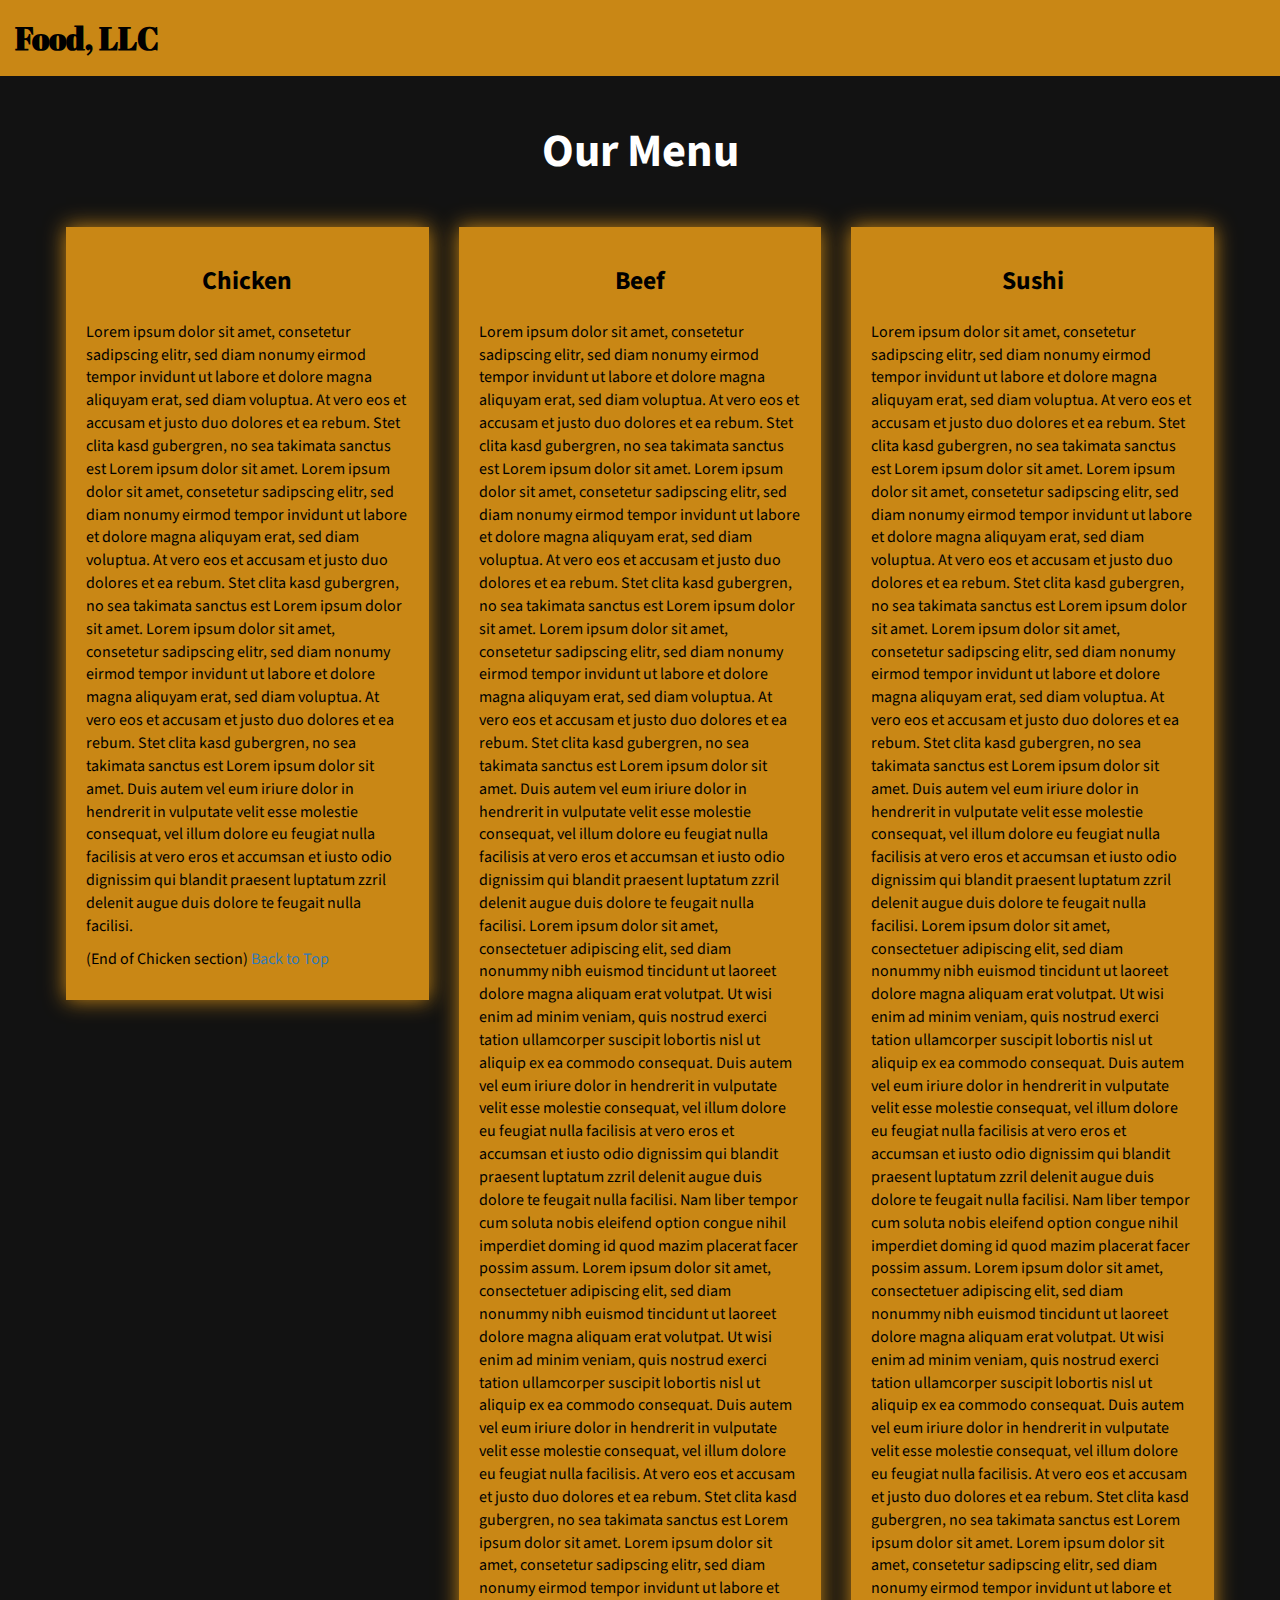
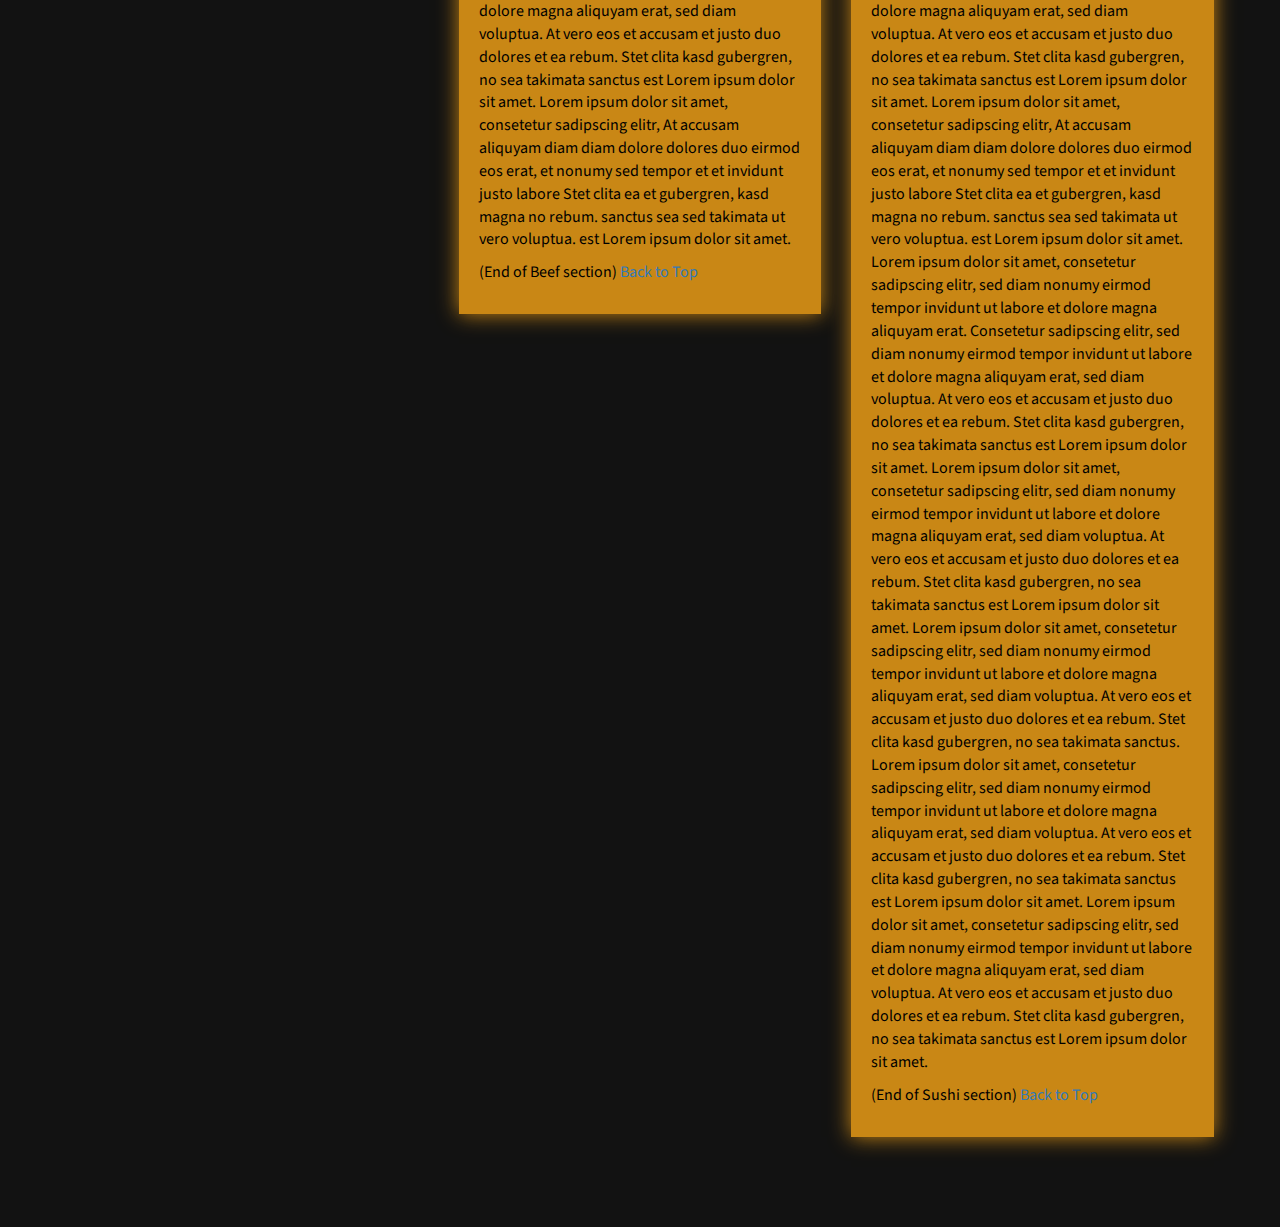
==== module3-Solution/index.html @ 905d804f "module 3" ====
<!DOCTYPE html>
<html lang="zxx">

<head>
    <meta charset="utf-8">
    <meta http-equiv="X-UA-Compatible" content="IE=edge">
    <meta name="viewport" content="width=device-width, initial-scale=1">
    <title>Assignment Solution for Module 3</title>
    <link rel="stylesheet" href="css/bootstrap.min.css">
    <link rel="stylesheet" href="css/styles.css">
    <link href="https://fonts.googleapis.com/css?family=Source+Sans+Pro" rel="stylesheet">
    <link href="https://fonts.googleapis.com/css?family=Abril+Fatface" rel="stylesheet">

    <!-- HTML5 shim and Respond.js for IE8 support of HTML5 elements and media queries -->
    <!-- WARNING: Respond.js doesn't work if you view the page via file:// -->
    <!--[if lt IE 9]>
      <script src="https://oss.maxcdn.com/html5shiv/3.7.2/html5shiv.min.js"></script>
      <script src="https://oss.maxcdn.com/respond/1.4.2/respond.min.js"></script>
    <![endif]-->
</head>

<body>
    <header>
        <nav id="header-nav" class="navbar navbar-default">
            <div class="container-fluid">
                <div class="navbar-header">
                    <div class="navbar-brand">
                        <a href="index.html"><h1>Food, LLC</h1></a>
                    </div>

                    <button type="button" class="navbar-toggle collapsed visible-xs" data-toggle="collapse" data-target="#collapsable-nav" aria-expanded="false">
                        <span class="sr-only">Toggle navigation</span>
                        <span class="icon-bar"></span>
                        <span class="icon-bar"></span>
                        <span class="icon-bar"></span>
                    </button>
                </div>

                <div id="collapsable-nav" class="collapse navbar-collapse">
                    <ul id="nav-list" class="nav navbar-nav navbar-right visible-xs text-center">
                        <li>
                            <a href="#chicken-tile"><br class="hidden-xs"> Chicken</a>
                        </li>
                        <li>
                            <a href="#beef-tile"><br class="hidden-xs"> Beef</a>
                        </li>
                        <li>
                            <a href="#sushi-tile"><br class="hidden-xs"> Sushi</a>
                        </li>
                    </ul>
                </div>
            </div>
        </nav>
    </header>

    <div id="main-content" class="container">
        <h2 id="top-heading" class="text-center">Our Menu</h2>
        <div id="home-tiles" class="row">
            <div class="col-md-4 col-sm-6 col-xs-12">
                <div id="chicken-tile">
                    <section>
                        <h3 class="text-center">Chicken</h3>
                        <p>
                            Lorem ipsum dolor sit amet, consetetur sadipscing elitr, sed diam nonumy eirmod tempor invidunt ut labore et dolore magna aliquyam erat, sed diam voluptua. At vero eos et accusam et justo duo dolores et ea rebum. Stet clita kasd gubergren, no sea takimata
                            sanctus est Lorem ipsum dolor sit amet. Lorem ipsum dolor sit amet, consetetur sadipscing elitr, sed diam nonumy eirmod tempor invidunt ut labore et dolore magna aliquyam erat, sed diam voluptua. At vero eos et accusam et justo
                            duo dolores et ea rebum. Stet clita kasd gubergren, no sea takimata sanctus est Lorem ipsum dolor sit amet. Lorem ipsum dolor sit amet, consetetur sadipscing elitr, sed diam nonumy eirmod tempor invidunt ut labore et dolore
                            magna aliquyam erat, sed diam voluptua. At vero eos et accusam et justo duo dolores et ea rebum. Stet clita kasd gubergren, no sea takimata sanctus est Lorem ipsum dolor sit amet. Duis autem vel eum iriure dolor in hendrerit
                            in vulputate velit esse molestie consequat, vel illum dolore eu feugiat nulla facilisis at vero eros et accumsan et iusto odio dignissim qui blandit praesent luptatum zzril delenit augue duis dolore te feugait nulla facilisi.

                        </p>
                        <p>
                            (End of Chicken section) <a href="#top-heading">Back to Top</a>
                        </p>
                    </section>
                </div>
            </div>
            <div class="col-md-4 col-sm-6 col-xs-12">
                <div id="beef-tile">
                    <section>
                        <h3 class="text-center">Beef</h3>
                        <p>
                            Lorem ipsum dolor sit amet, consetetur sadipscing elitr, sed diam nonumy eirmod tempor invidunt ut labore et dolore magna aliquyam erat, sed diam voluptua. At vero eos et accusam et justo duo dolores et ea rebum. Stet clita kasd gubergren, no sea takimata
                            sanctus est Lorem ipsum dolor sit amet. Lorem ipsum dolor sit amet, consetetur sadipscing elitr, sed diam nonumy eirmod tempor invidunt ut labore et dolore magna aliquyam erat, sed diam voluptua. At vero eos et accusam et justo
                            duo dolores et ea rebum. Stet clita kasd gubergren, no sea takimata sanctus est Lorem ipsum dolor sit amet. Lorem ipsum dolor sit amet, consetetur sadipscing elitr, sed diam nonumy eirmod tempor invidunt ut labore et dolore
                            magna aliquyam erat, sed diam voluptua. At vero eos et accusam et justo duo dolores et ea rebum. Stet clita kasd gubergren, no sea takimata sanctus est Lorem ipsum dolor sit amet. Duis autem vel eum iriure dolor in hendrerit
                            in vulputate velit esse molestie consequat, vel illum dolore eu feugiat nulla facilisis at vero eros et accumsan et iusto odio dignissim qui blandit praesent luptatum zzril delenit augue duis dolore te feugait nulla facilisi.
                            Lorem ipsum dolor sit amet, consectetuer adipiscing elit, sed diam nonummy nibh euismod tincidunt ut laoreet dolore magna aliquam erat volutpat. Ut wisi enim ad minim veniam, quis nostrud exerci tation ullamcorper suscipit
                            lobortis nisl ut aliquip ex ea commodo consequat. Duis autem vel eum iriure dolor in hendrerit in vulputate velit esse molestie consequat, vel illum dolore eu feugiat nulla facilisis at vero eros et accumsan et iusto odio dignissim
                            qui blandit praesent luptatum zzril delenit augue duis dolore te feugait nulla facilisi. Nam liber tempor cum soluta nobis eleifend option congue nihil imperdiet doming id quod mazim placerat facer possim assum. Lorem ipsum
                            dolor sit amet, consectetuer adipiscing elit, sed diam nonummy nibh euismod tincidunt ut laoreet dolore magna aliquam erat volutpat. Ut wisi enim ad minim veniam, quis nostrud exerci tation ullamcorper suscipit lobortis nisl
                            ut aliquip ex ea commodo consequat. Duis autem vel eum iriure dolor in hendrerit in vulputate velit esse molestie consequat, vel illum dolore eu feugiat nulla facilisis. At vero eos et accusam et justo duo dolores et ea rebum.
                            Stet clita kasd gubergren, no sea takimata sanctus est Lorem ipsum dolor sit amet. Lorem ipsum dolor sit amet, consetetur sadipscing elitr, sed diam nonumy eirmod tempor invidunt ut labore et dolore magna aliquyam erat, sed
                            diam voluptua. At vero eos et accusam et justo duo dolores et ea rebum. Stet clita kasd gubergren, no sea takimata sanctus est Lorem ipsum dolor sit amet. Lorem ipsum dolor sit amet, consetetur sadipscing elitr, At accusam
                            aliquyam diam diam dolore dolores duo eirmod eos erat, et nonumy sed tempor et et invidunt justo labore Stet clita ea et gubergren, kasd magna no rebum. sanctus sea sed takimata ut vero voluptua. est Lorem ipsum dolor sit amet.

                        </p>
                        <p>
                            (End of Beef section) <a href="#top-heading">Back to Top</a>
                        </p>
                    </section>
                </div>
            </div>
            <!-- <div class="clearfix visible-md-block"></div> -->
            <div class="col-md-4 col-sm-12 col-xs-12">
                <div id="sushi-tile">
                    <section>
                        <h3 class="text-center">Sushi</h3>
                        <p>
                            Lorem ipsum dolor sit amet, consetetur sadipscing elitr, sed diam nonumy eirmod tempor invidunt ut labore et dolore magna aliquyam erat, sed diam voluptua. At vero eos et accusam et justo duo dolores et ea rebum. Stet clita kasd gubergren, no sea takimata
                            sanctus est Lorem ipsum dolor sit amet. Lorem ipsum dolor sit amet, consetetur sadipscing elitr, sed diam nonumy eirmod tempor invidunt ut labore et dolore magna aliquyam erat, sed diam voluptua. At vero eos et accusam et justo
                            duo dolores et ea rebum. Stet clita kasd gubergren, no sea takimata sanctus est Lorem ipsum dolor sit amet. Lorem ipsum dolor sit amet, consetetur sadipscing elitr, sed diam nonumy eirmod tempor invidunt ut labore et dolore
                            magna aliquyam erat, sed diam voluptua. At vero eos et accusam et justo duo dolores et ea rebum. Stet clita kasd gubergren, no sea takimata sanctus est Lorem ipsum dolor sit amet. Duis autem vel eum iriure dolor in hendrerit
                            in vulputate velit esse molestie consequat, vel illum dolore eu feugiat nulla facilisis at vero eros et accumsan et iusto odio dignissim qui blandit praesent luptatum zzril delenit augue duis dolore te feugait nulla facilisi.
                            Lorem ipsum dolor sit amet, consectetuer adipiscing elit, sed diam nonummy nibh euismod tincidunt ut laoreet dolore magna aliquam erat volutpat. Ut wisi enim ad minim veniam, quis nostrud exerci tation ullamcorper suscipit
                            lobortis nisl ut aliquip ex ea commodo consequat. Duis autem vel eum iriure dolor in hendrerit in vulputate velit esse molestie consequat, vel illum dolore eu feugiat nulla facilisis at vero eros et accumsan et iusto odio dignissim
                            qui blandit praesent luptatum zzril delenit augue duis dolore te feugait nulla facilisi. Nam liber tempor cum soluta nobis eleifend option congue nihil imperdiet doming id quod mazim placerat facer possim assum. Lorem ipsum
                            dolor sit amet, consectetuer adipiscing elit, sed diam nonummy nibh euismod tincidunt ut laoreet dolore magna aliquam erat volutpat. Ut wisi enim ad minim veniam, quis nostrud exerci tation ullamcorper suscipit lobortis nisl
                            ut aliquip ex ea commodo consequat. Duis autem vel eum iriure dolor in hendrerit in vulputate velit esse molestie consequat, vel illum dolore eu feugiat nulla facilisis. At vero eos et accusam et justo duo dolores et ea rebum.
                            Stet clita kasd gubergren, no sea takimata sanctus est Lorem ipsum dolor sit amet. Lorem ipsum dolor sit amet, consetetur sadipscing elitr, sed diam nonumy eirmod tempor invidunt ut labore et dolore magna aliquyam erat, sed
                            diam voluptua. At vero eos et accusam et justo duo dolores et ea rebum. Stet clita kasd gubergren, no sea takimata sanctus est Lorem ipsum dolor sit amet. Lorem ipsum dolor sit amet, consetetur sadipscing elitr, At accusam
                            aliquyam diam diam dolore dolores duo eirmod eos erat, et nonumy sed tempor et et invidunt justo labore Stet clita ea et gubergren, kasd magna no rebum. sanctus sea sed takimata ut vero voluptua. est Lorem ipsum dolor sit amet.
                            Lorem ipsum dolor sit amet, consetetur sadipscing elitr, sed diam nonumy eirmod tempor invidunt ut labore et dolore magna aliquyam erat. Consetetur sadipscing elitr, sed diam nonumy eirmod tempor invidunt ut labore et dolore
                            magna aliquyam erat, sed diam voluptua. At vero eos et accusam et justo duo dolores et ea rebum. Stet clita kasd gubergren, no sea takimata sanctus est Lorem ipsum dolor sit amet. Lorem ipsum dolor sit amet, consetetur sadipscing
                            elitr, sed diam nonumy eirmod tempor invidunt ut labore et dolore magna aliquyam erat, sed diam voluptua. At vero eos et accusam et justo duo dolores et ea rebum. Stet clita kasd gubergren, no sea takimata sanctus est Lorem
                            ipsum dolor sit amet. Lorem ipsum dolor sit amet, consetetur sadipscing elitr, sed diam nonumy eirmod tempor invidunt ut labore et dolore magna aliquyam erat, sed diam voluptua. At vero eos et accusam et justo duo dolores et
                            ea rebum. Stet clita kasd gubergren, no sea takimata sanctus. Lorem ipsum dolor sit amet, consetetur sadipscing elitr, sed diam nonumy eirmod tempor invidunt ut labore et dolore magna aliquyam erat, sed diam voluptua. At vero
                            eos et accusam et justo duo dolores et ea rebum. Stet clita kasd gubergren, no sea takimata sanctus est Lorem ipsum dolor sit amet. Lorem ipsum dolor sit amet, consetetur sadipscing elitr, sed diam nonumy eirmod tempor invidunt
                            ut labore et dolore magna aliquyam erat, sed diam voluptua. At vero eos et accusam et justo duo dolores et ea rebum. Stet clita kasd gubergren, no sea takimata sanctus est Lorem ipsum dolor sit amet. 
                        </p>
                        <p>
                            (End of Sushi section) <a href="#top-heading">Back to Top</a>
                        </p>
                    </section>
                </div>
            </div>
            <!-- <div class="clearfix visible-lg-block"></div> -->
        </div>
    </div>
    <div class="clearfix visible-lg-block"></div>


    <!-- jQuery (Bootstrap JS plugins depend on it) -->
    <script src="js/jquery-3.1.1.min.js"></script>
    <script src="js/bootstrap.min.js"></script>
    <!-- <script src="js/script.js"></script> -->

</body>

</html>
---- module3-Solution/css/styles.css ----
body {
    font-size: 16px;
    font-family: 'Source Sans Pro', sans-serif;
    color: #000000;
    background-color: #121212;
}


/** HEADER **/

#header-nav {
    background-color: #c98715;
    border-radius: 0;
    border: 0;
}

#header-nav button {
    margin-top: 22px;
}

.navbar-default .navbar-toggle:focus, .navbar-default .navbar-toggle:hover {
    background-color: #fce29e;
}

.navbar-collapse {
    border-top: 0;
}

.navbar-brand, .navbar-nav li a {
    line-height: 76px;
    height: 76px;
    padding-top: 0;
}

.navbar-brand h1 {
    color: #7d1913;
    color: #000000;
    font-family: 'Abril Fatface', cursive;
    font-weight: bolder;
    font-size: 1.8em;
}

.navbar-brand a:hover {
    text-decoration: none;
    text-shadow: 1px 1px 1px #fe9797;
}

#nav-list {
    background-color: #e4af34;
}

#nav-list a {
    /*text-align: center;*/
    font-weight: bolder;
    color: #282828;
    font-size: 1.2em;
}

#nav-list a:hover {
    color: #202020;
    background-color: #fce29e;
}

.navbar-header button.navbar-toggle, .navbar-header .icon-bar {
    border: 1px solid #7d1913;
}


/** END HEADER */


/** HOME PAGE **/

#main-content {
    width: 92%;
    margin-bottom: 30px;
}

#main-content h2 {
    font-size: 2.9em;
    font-weight: bold;
    margin-top: 30px;
    margin-bottom: 50px;
color:#FFFFFF;
}

#main-content h3 {
    font-size: 1.6em;
    font-weight: bold;
    margin-bottom: 1em;
}

#chicken-tile, #beef-tile, #sushi-tile {
    width: 100%;
    padding: 20px;
    background-color: #c98715;
    margin-bottom: 60px;
    box-shadow: 0 0 20px #c98715;
}


/** END HOME PAGE **/
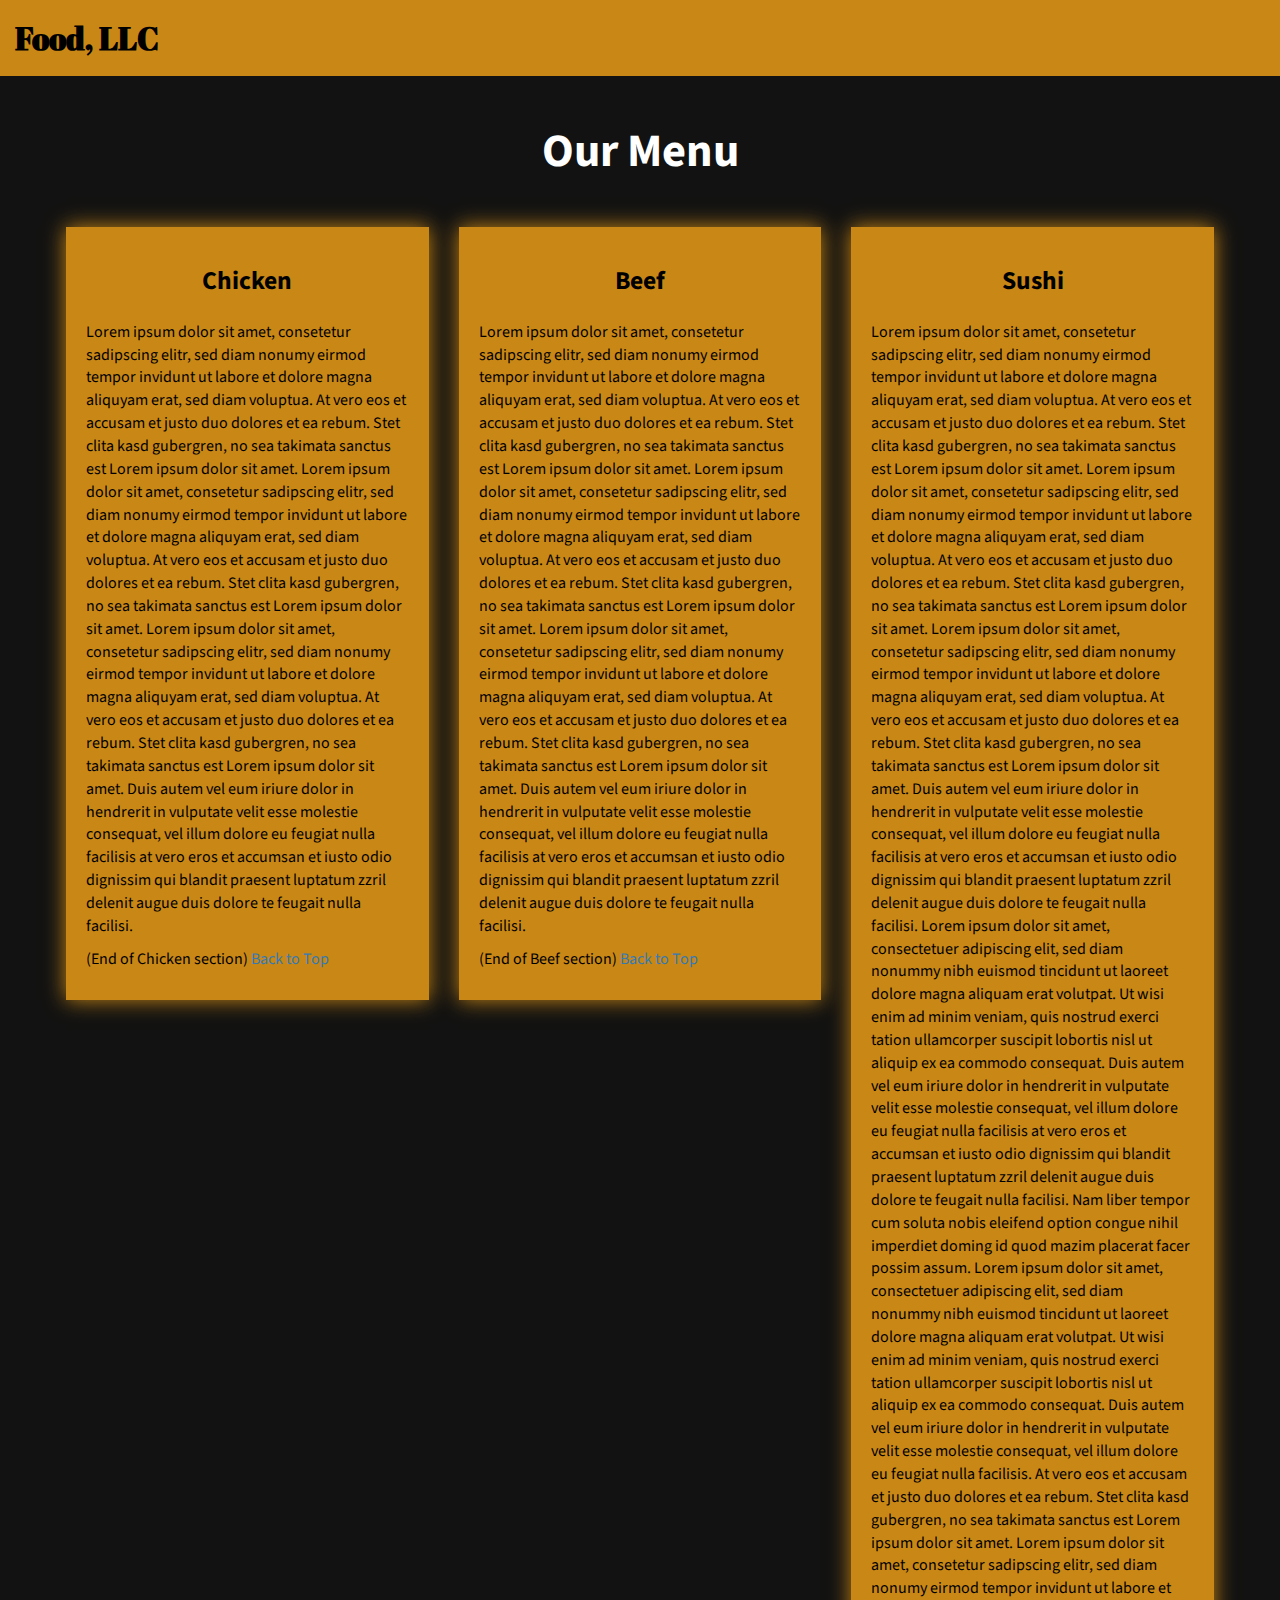
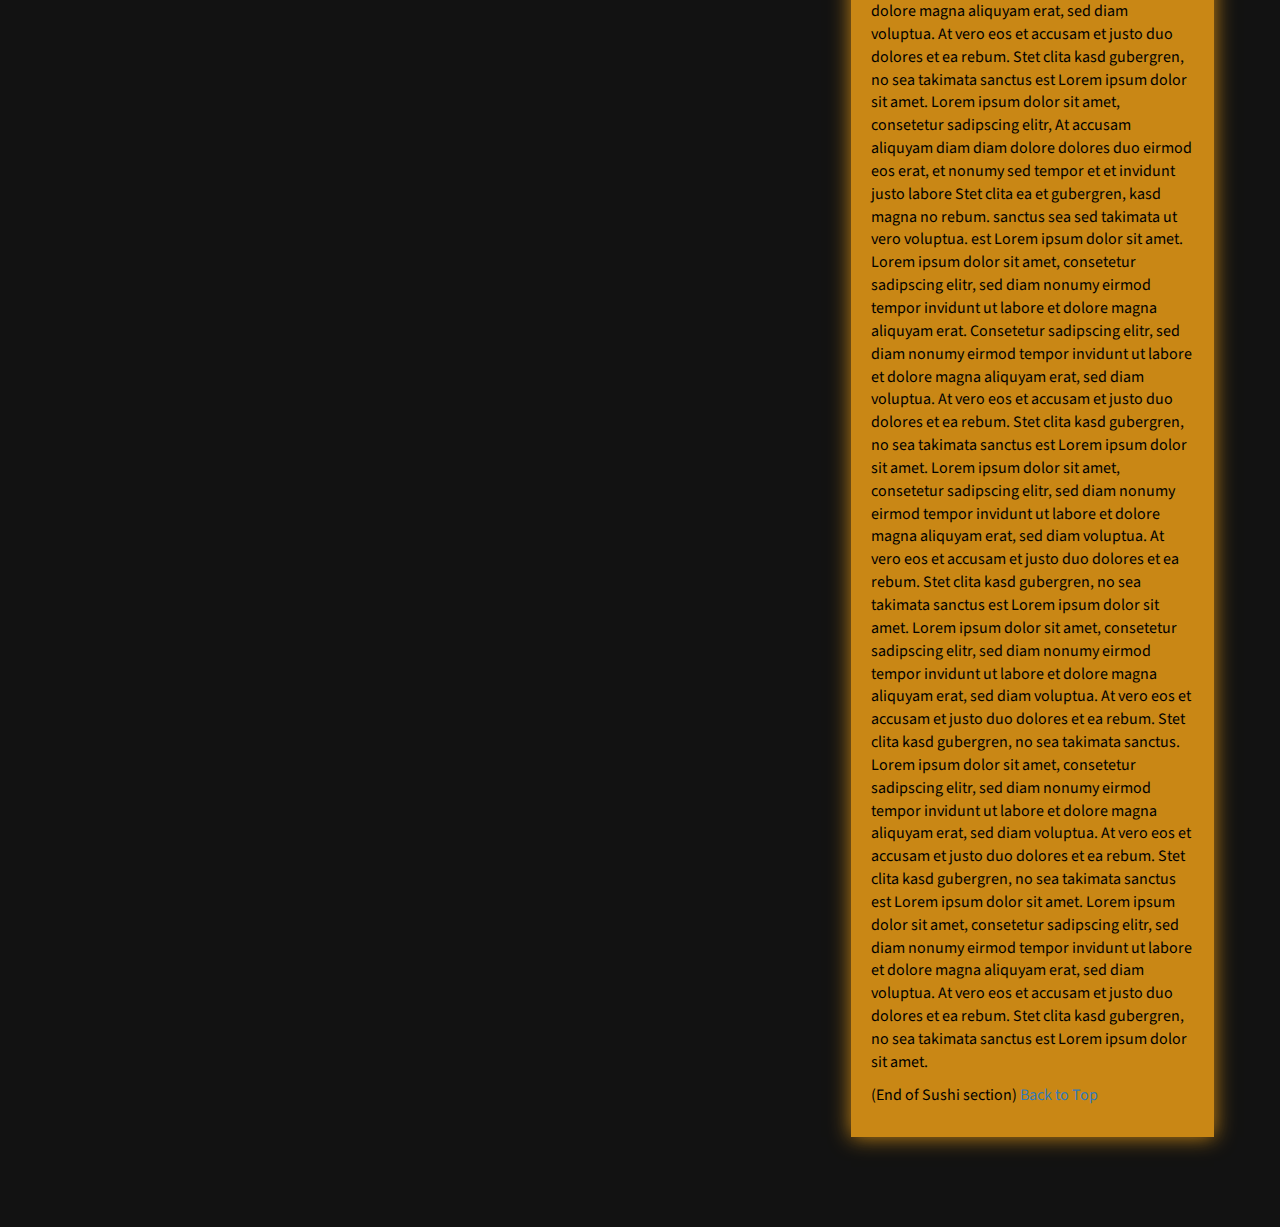
==== commit 15856543: "Update index.html" ====
--- a/module3-Solution/index.html
+++ b/module3-Solution/index.html
@@ -84,14 +84,6 @@
                             duo dolores et ea rebum. Stet clita kasd gubergren, no sea takimata sanctus est Lorem ipsum dolor sit amet. Lorem ipsum dolor sit amet, consetetur sadipscing elitr, sed diam nonumy eirmod tempor invidunt ut labore et dolore
                             magna aliquyam erat, sed diam voluptua. At vero eos et accusam et justo duo dolores et ea rebum. Stet clita kasd gubergren, no sea takimata sanctus est Lorem ipsum dolor sit amet. Duis autem vel eum iriure dolor in hendrerit
                             in vulputate velit esse molestie consequat, vel illum dolore eu feugiat nulla facilisis at vero eros et accumsan et iusto odio dignissim qui blandit praesent luptatum zzril delenit augue duis dolore te feugait nulla facilisi.
-                            Lorem ipsum dolor sit amet, consectetuer adipiscing elit, sed diam nonummy nibh euismod tincidunt ut laoreet dolore magna aliquam erat volutpat. Ut wisi enim ad minim veniam, quis nostrud exerci tation ullamcorper suscipit
-                            lobortis nisl ut aliquip ex ea commodo consequat. Duis autem vel eum iriure dolor in hendrerit in vulputate velit esse molestie consequat, vel illum dolore eu feugiat nulla facilisis at vero eros et accumsan et iusto odio dignissim
-                            qui blandit praesent luptatum zzril delenit augue duis dolore te feugait nulla facilisi. Nam liber tempor cum soluta nobis eleifend option congue nihil imperdiet doming id quod mazim placerat facer possim assum. Lorem ipsum
-                            dolor sit amet, consectetuer adipiscing elit, sed diam nonummy nibh euismod tincidunt ut laoreet dolore magna aliquam erat volutpat. Ut wisi enim ad minim veniam, quis nostrud exerci tation ullamcorper suscipit lobortis nisl
-                            ut aliquip ex ea commodo consequat. Duis autem vel eum iriure dolor in hendrerit in vulputate velit esse molestie consequat, vel illum dolore eu feugiat nulla facilisis. At vero eos et accusam et justo duo dolores et ea rebum.
-                            Stet clita kasd gubergren, no sea takimata sanctus est Lorem ipsum dolor sit amet. Lorem ipsum dolor sit amet, consetetur sadipscing elitr, sed diam nonumy eirmod tempor invidunt ut labore et dolore magna aliquyam erat, sed
-                            diam voluptua. At vero eos et accusam et justo duo dolores et ea rebum. Stet clita kasd gubergren, no sea takimata sanctus est Lorem ipsum dolor sit amet. Lorem ipsum dolor sit amet, consetetur sadipscing elitr, At accusam
-                            aliquyam diam diam dolore dolores duo eirmod eos erat, et nonumy sed tempor et et invidunt justo labore Stet clita ea et gubergren, kasd magna no rebum. sanctus sea sed takimata ut vero voluptua. est Lorem ipsum dolor sit amet.
 
                         </p>
                         <p>
